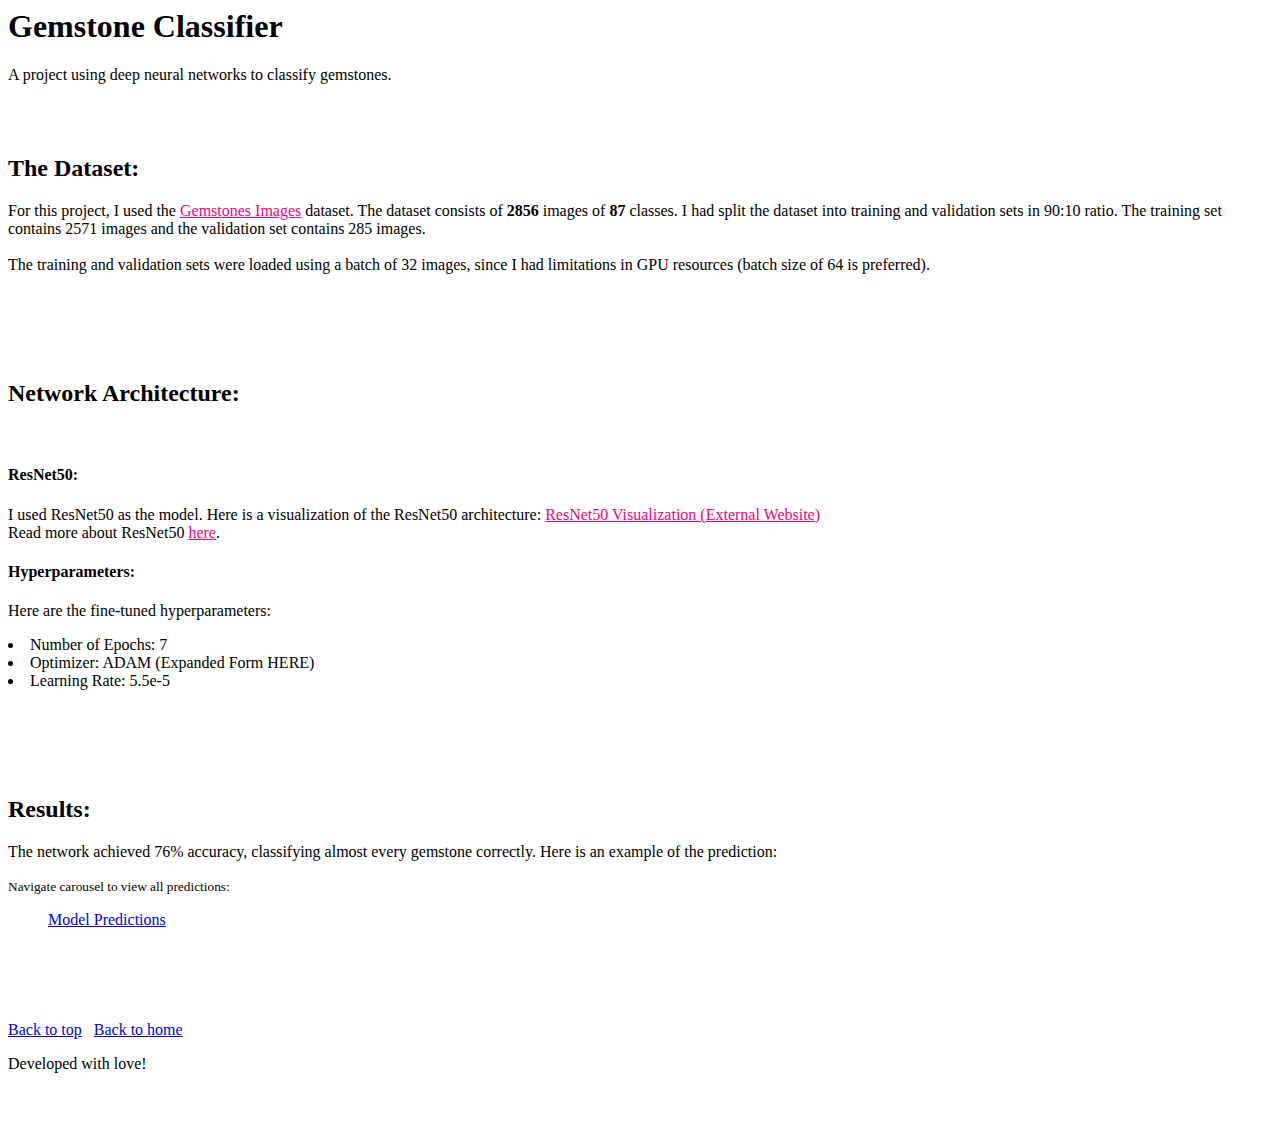
==== gemstone-classifier.html @ c79cf72c "Update gemstone-classifier.html" ====
<html>

<head>
    <title>
        Welcome!
    </title>

    <link rel="stylesheet" href="https://stackpath.bootstrapcdn.com/bootstrap/4.5.0/css/bootstrap.min.css"
        integrity="sha384-9aIt2nRpC12Uk9gS9baDl411NQApFmC26EwAOH8WgZl5MYYxFfc+NcPb1dKGj7Sk" crossorigin="anonymous">
    <script src="https://stackpath.bootstrapcdn.com/bootstrap/4.5.0/js/bootstrap.min.js"
        integrity="sha384-OgVRvuATP1z7JjHLkuOU7Xw704+h835Lr+6QL9UvYjZE3Ipu6Tp75j7Bh/kR0JKI" crossorigin="anonymous">
    </script>

    <!-- IBM Plex Sans Font (to be Applied) -->
    <!-- <link href='https://fonts.googleapis.com/css2?family=IBM+Plex+Sans:wght@500&display=swap' rel='stylesheet'>
    <style>
    body {
        font-family: 'IBM Plex Sans';font-size: 22px;
    }
    </style> -->

</head>


<body id="page-top">

    <section style="background:transparent !important" class="jumbotron text-center">
        <div class="container">
            <h1>Gemstone Classifier</h1>
            <p class="lead text-muted">
                A project using deep neural networks to classify gemstones.</p>
        </div>
    </section>

    <section id="dataset" style="padding: 35px 0">
        <div class="container">
            <div class="row">
                <div class="col-lg-8 mx-auto">
                    <h2>The Dataset:</h2>
                    <p class="lead">
                        For this project, I used the
                        <a href="https://www.kaggle.com/lsind18/gemstones-images" style="color: #ee057a">Gemstones
                            Images</a> dataset. The dataset consists of <b>2856</b> images of <b>87</b> classes. I had                        split the dataset into training and validation sets in 90:10 ratio. The training set contains 2571 images and
                        the validation set contains 285 images.
                        <br>
                        <br>
                        The training and validation sets were loaded using a batch of 32 images, since I had limitations in GPU resources (batch size of 64 is preferred).
                    </p>
                </div>
            </div>
        </div>
    </section>

    <section id="arch" style="padding: 35px 0">
        <div class="container">
            <div class="row">
                <div class="col-lg-8 mx-auto">
                    <h2>Network Architecture:</h2>
                    <br>
                    <h4>ResNet50:</h4>
                    <p class="lead">
                        I used ResNet50 as the model. Here is a visualization of the ResNet50 architecture:
                        <a href = "http://ethereon.github.io/netscope/#/gist/db945b393d40bfa26006" style="color: #ee057a">ResNet50 Visualization (External Website)</a><br>
                        Read more about ResNet50 <a href="https://en.wikipedia.org/wiki/Residual_neural_network" style="color: #ee057a">here</a>.
                    
                    <br>
                    <h4>Hyperparameters:</h4>
                    <p class="lead">
                        Here are the fine-tuned hyperparameters:
                        <li>Number of Epochs: 7</li>
                        <li>Optimizer: ADAM (Expanded Form HERE)</li>
                        <li>Learning Rate: 5.5e-5</li>
                    </p>
                </div>
            </div>
        </div>
    </section>

    <section id="results" style="padding: 35px 0">
        <div class="container">
            <div class="row">
                <div class="col-lg-8 mx-auto">
                    <h2>Results:</h2>
                    <p class="lead">
                        The network achieved 76% accuracy, classifying almost every gemstone correctly. Here is an example of the prediction:
                        <br>
                        <br>
                        <small>Navigate carousel to view all predictions:</small> 
                        <blockquote class="imgur-embed-pub" lang="en" data-id="a/aBgO15A" data-context="false" ><a href="//imgur.com/a/aBgO15A">Model Predictions</a></blockquote><script async src="//s.imgur.com/min/embed.js" charset="utf-8"></script>
                </div>
            </div>
        </div>
    </section>

    <!-- Footer -->


    <footer class="text-muted" style="padding: 25px 0">
        <div class="container">
            <p class="float-right">
                <a href="#">Back to top</a>
                &nbsp;
                <a href="#">Back to home</a>
            </p>
            <p>Developed with love!</p>
        </div>
    </footer>
</body>

</html>
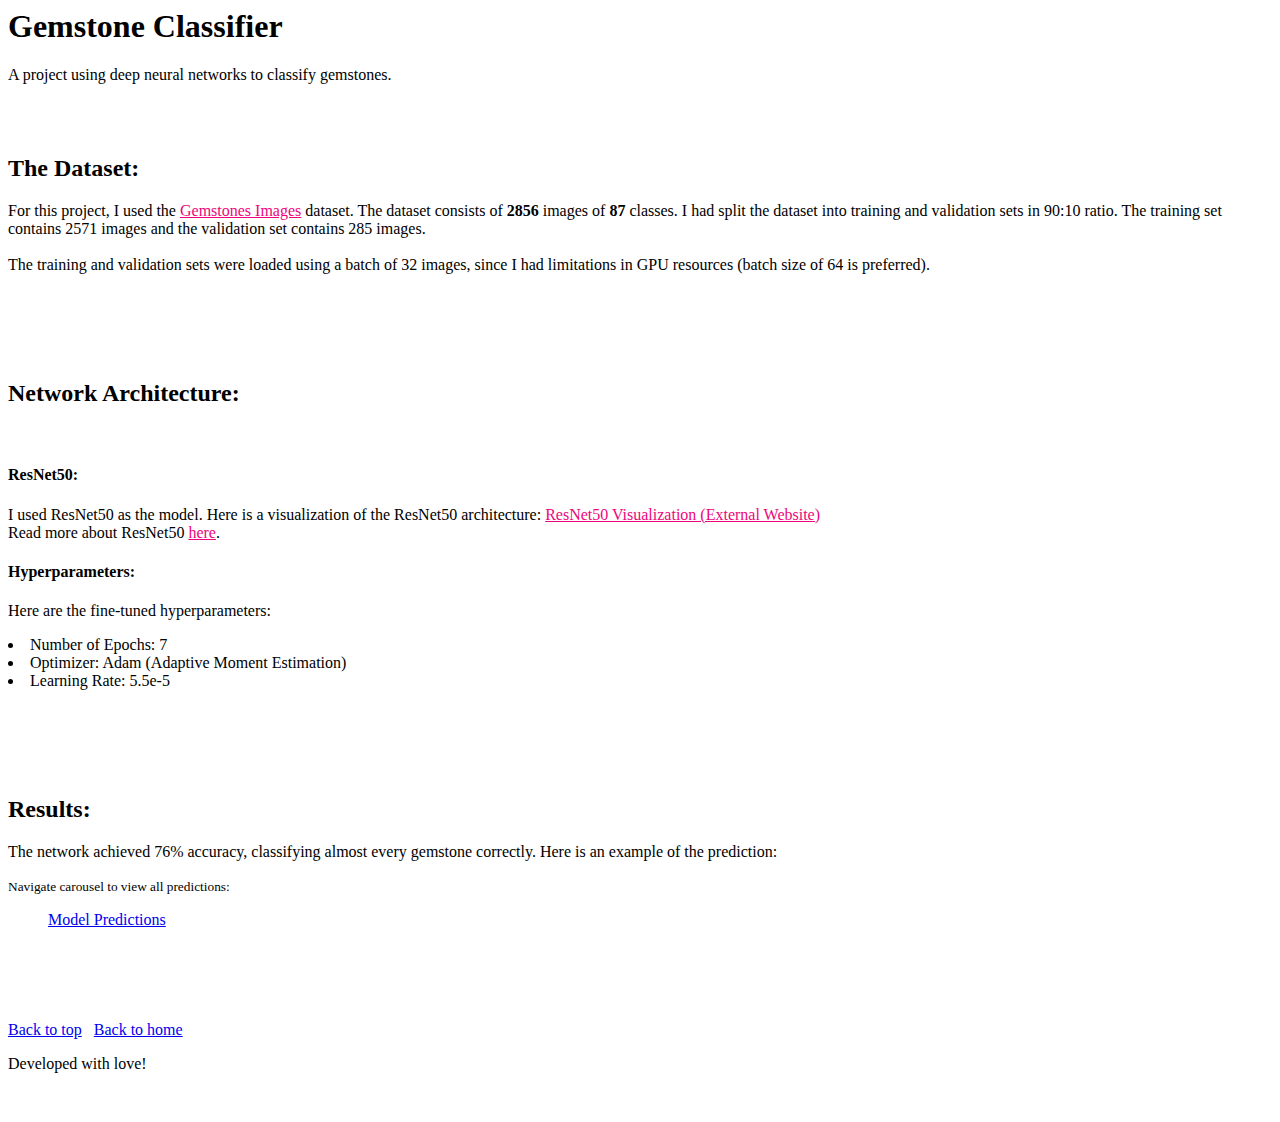
==== commit 56cd3baf: "Update gemstone-classifier.html" ====
--- a/gemstone-classifier.html
+++ b/gemstone-classifier.html
@@ -2,7 +2,7 @@
 
 <head>
     <title>
-        Welcome!
+        Gemstone Classifier
     </title>
 
     <link rel="stylesheet" href="https://stackpath.bootstrapcdn.com/bootstrap/4.5.0/css/bootstrap.min.css"
@@ -68,7 +68,7 @@
                     <p class="lead">
                         Here are the fine-tuned hyperparameters:
                         <li>Number of Epochs: 7</li>
-                        <li>Optimizer: ADAM (Expanded Form HERE)</li>
+                        <li>Optimizer: Adam (Adaptive Moment Estimation)</li>
                         <li>Learning Rate: 5.5e-5</li>
                     </p>
                 </div>
